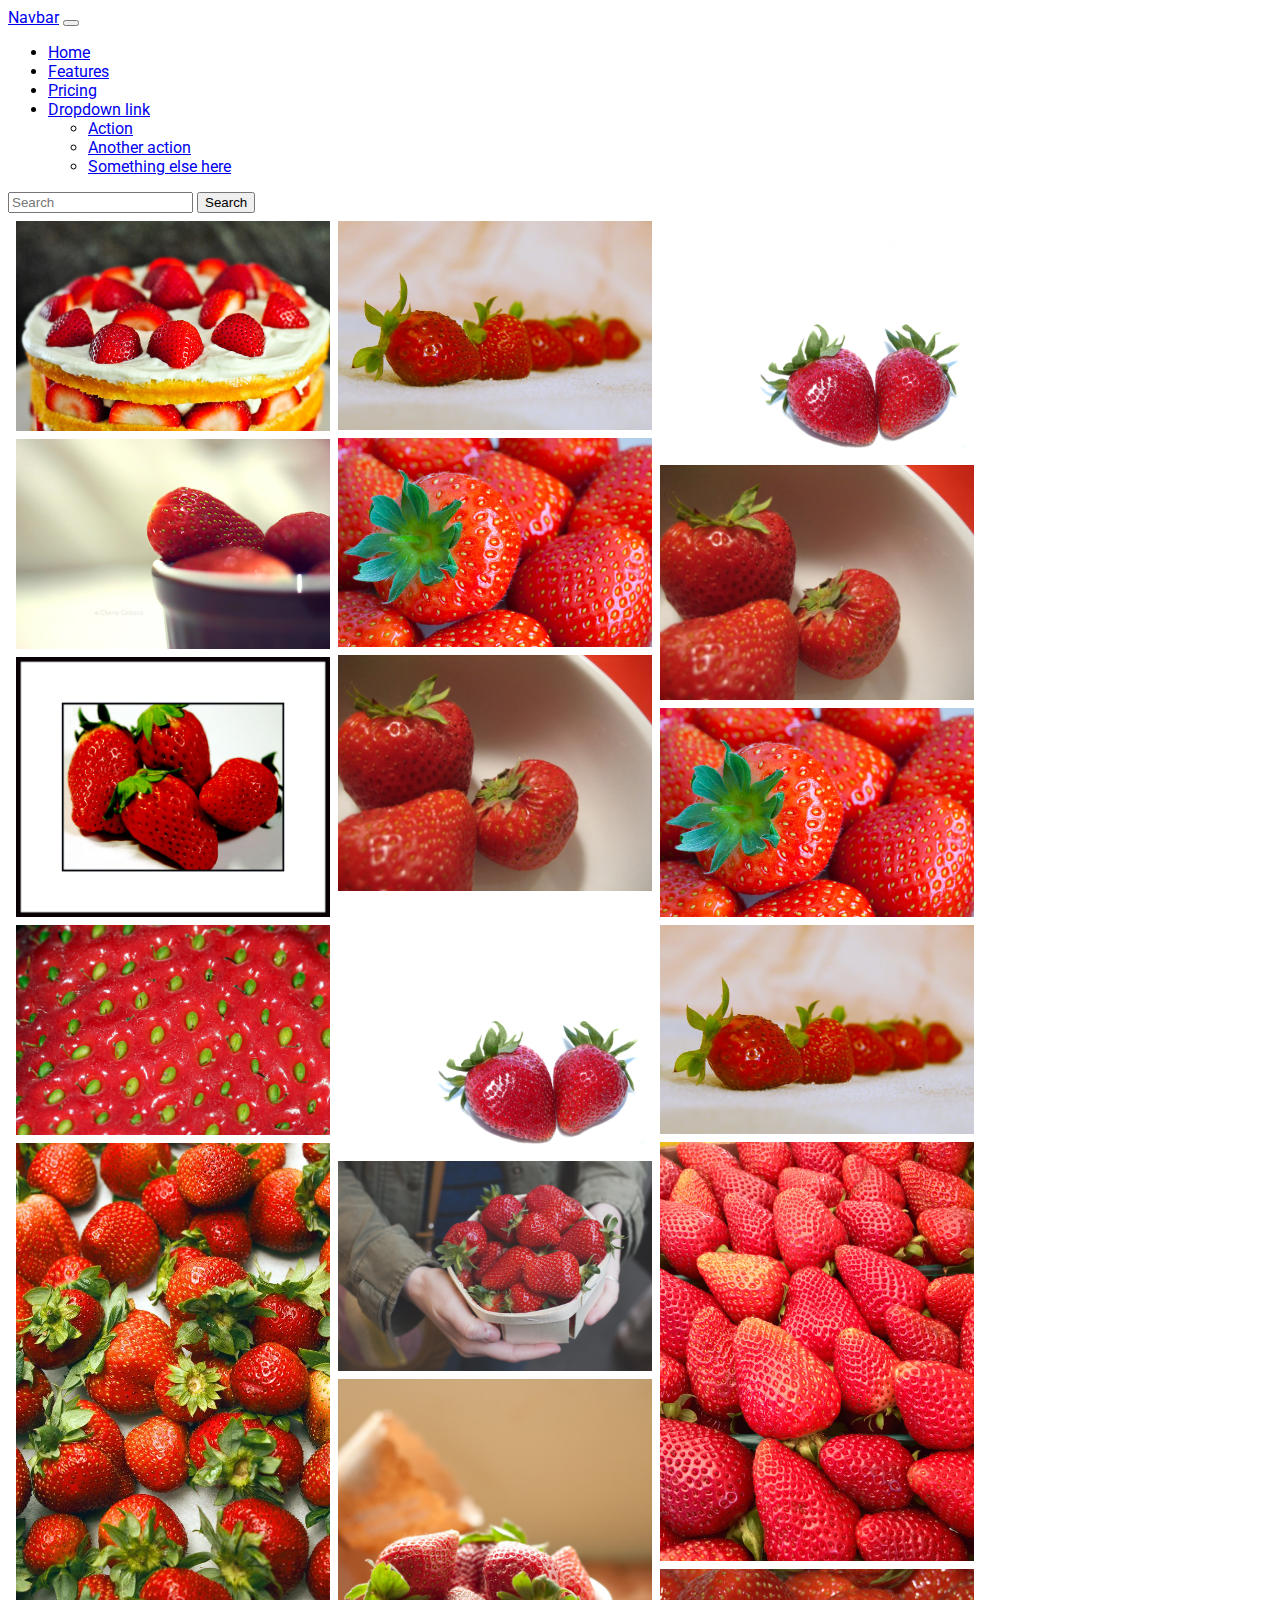
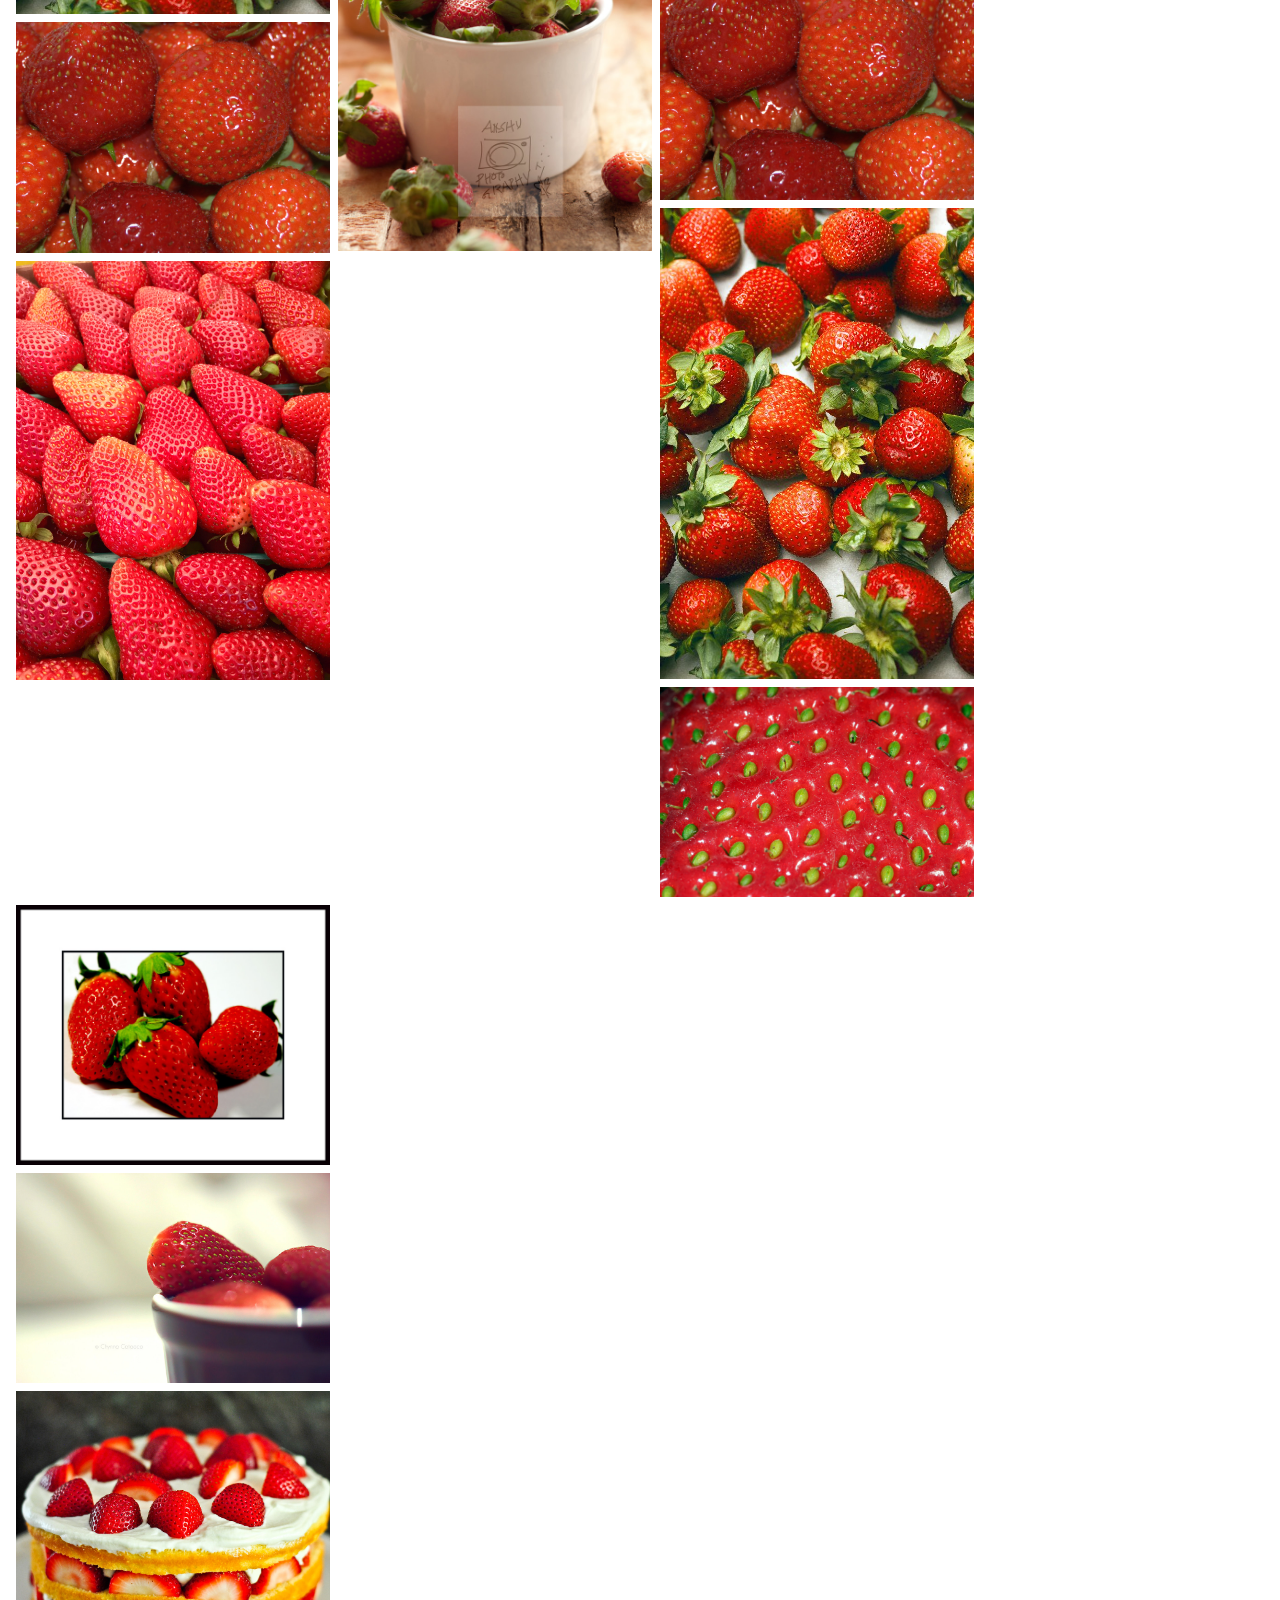
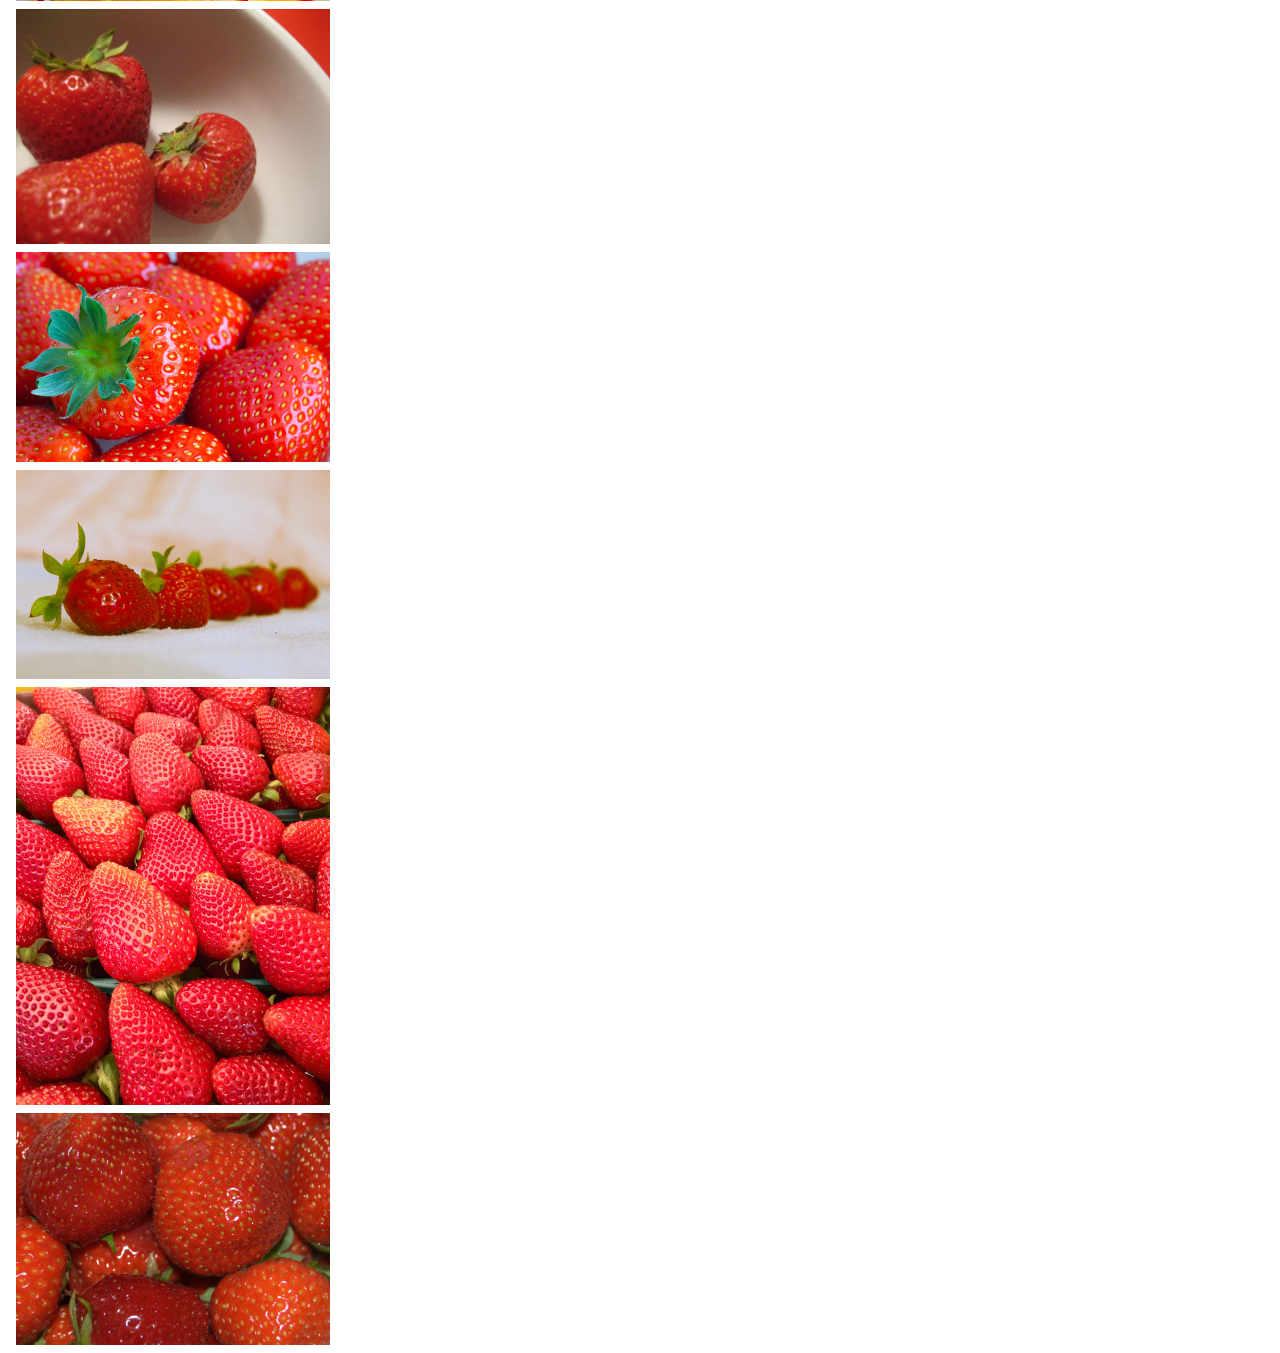
==== 1/index.html @ 41c5f453 "index" ====
<!DOCTYPE html>
<html lang="en">

<head>
    <meta charset="UTF-8">
    <meta http-equiv="X-UA-Compatible" content="IE=edge">
    <meta name="viewport" content="width=device-width, initial-scale=1.0">
    <link href="https://cdn.jsdelivr.net/npm/bootstrap@5.0.2/dist/css/bootstrap.min.css" rel="stylesheet"
        integrity="sha384-EVSTQN3/azprG1Anm3QDgpJLIm9Nao0Yz1ztcQTwFspd3yD65VohhpuuCOmLASjC" crossorigin="anonymous">
    <script src="https://cdn.jsdelivr.net/npm/bootstrap@5.0.2/dist/js/bootstrap.bundle.min.js"
        integrity="sha384-MrcW6ZMFYlzcLA8Nl+NtUVF0sA7MsXsP1UyJoMp4YLEuNSfAP+JcXn/tWtIaxVXM"
        crossorigin="anonymous"></script>
    <script src="https://cdn.jsdelivr.net/npm/@popperjs/core@2.9.2/dist/umd/popper.min.js"
        integrity="sha384-IQsoLXl5PILFhosVNubq5LC7Qb9DXgDA9i+tQ8Zj3iwWAwPtgFTxbJ8NT4GN1R8p"
        crossorigin="anonymous"></script>
    <script src="https://cdn.jsdelivr.net/npm/bootstrap@5.0.2/dist/js/bootstrap.min.js"
        integrity="sha384-cVKIPhGWiC2Al4u+LWgxfKTRIcfu0JTxR+EQDz/bgldoEyl4H0zUF0QKbrJ0EcQF"
        crossorigin="anonymous"></script>
    <link rel="stylesheet" href="./css/style.css" />
    <script src="./js/style.js" type="text/javascript"></script>
    <link href='https://fonts.googleapis.com/css?family=Roboto' rel='stylesheet'>

    <title>Home</title>
</head>

<body>
    <nav class="navbar navbar-expand-lg navbar-light bg-light">
        <div class="container-fluid">
            <a class="navbar-brand" href="#">Navbar</a>
            <button class="navbar-toggler" type="button" data-bs-toggle="collapse" data-bs-target="#navbarNavDropdown"
                aria-controls="navbarNavDropdown" aria-expanded="false" aria-label="Toggle navigation">
                <span class="navbar-toggler-icon"></span>
            </button>
            <div class="collapse navbar-collapse" id="navbarNavDropdown">
                <ul class="navbar-nav">
                    <li class="nav-item">
                        <a class="nav-link active" aria-current="page" href="#">Home</a>
                    </li>
                    <li class="nav-item">
                        <a class="nav-link active" href="#">Features</a>
                    </li>
                    <li class="nav-item">
                        <a class="nav-link active" href="#">Pricing</a>
                    </li>
                    <li class="nav-item dropdown">
                        <a class="nav-link active dropdown-toggle" href="#" id="navbarDropdownMenuLink" role="button"
                            data-bs-toggle="dropdown" aria-expanded="false">
                            Dropdown link
                        </a>
                        <ul class="dropdown-menu" aria-labelledby="navbarDropdownMenuLink">
                            <li><a class="dropdown-item" href="#">Action</a></li>
                            <li><a class="dropdown-item" href="#">Another action</a></li>
                            <li><a class="dropdown-item" href="#">Something else here</a></li>
                        </ul>
                    </li>
                </ul>
            </div>
        </div>
        <nav class="navbar navbar-light bg-light">
            <div class="container-fluid">
                <form class="d-flex">
                    <input class="form-control me-2" type="search" placeholder="Search" aria-label="Search">
                    <button class="btn btn-outline-success" type="submit">Search</button>
                </form>
            </div>
        </nav>
    </nav>
    <div class="row">
        <div class="column">
            <img class="" src="./images/1.jpg" alt="">
            <img class="" src="./images/2.jpg" alt="">
            <img class="" src="./images/3.jpg" alt="">
            <img class="" src="./images/4.jpg" alt="">
            <img class="" src="./images/5.jpg" alt="">
            <img class="" src="./images/6.jpg" alt="">
            <img class="" src="./images/7.jpg" alt="">
        </div>
        <div class="column">
            <img class="" src="./images/8.jpg" alt="">
            <img class="" src="./images/9.jpg" alt="">
            <img class="" src="./images/10.jpg" alt="">
            <img class="" src="./images/11.jpg" alt="">
            <img class="" src="./images/12.jpg" alt="">
            <img class="" src="./images/13.jpg" alt="">
            <img class="" src="./images/14.jpg" alt="">
        </div>
        <div class="column">
            <img class="" src="./images/12.jpg" alt="">
            <img class="" src="./images/10.jpg" alt="">
            <img class="" src="./images/9.jpg" alt="">
            <img class="" src="./images/8.jpg" alt="">
            <img class="" src="./images/7.jpg" alt="">
            <img class="" src="./images/6.jpg" alt="">
            <img class="" src="./images/5.jpg" alt="">
            <img class="" src="./images/4.jpg" alt="">
        </div>
        <div class="column">
            <img class="" src="./images/3.jpg" alt="">
            <img class="" src="./images/2.jpg" alt="">
            <img class="" src="./images/1.jpg" alt="">
            <img class="" src="./images/10.jpg" alt="">
            <img class="" src="./images/9.jpg" alt="">
            <img class="" src="./images/8.jpg" alt="">
            <img class="" src="./images/7.jpg" alt="">
            <img class="" src="./images/6.jpg" alt="">
        </div>
    </div>
</body>

</html>
---- 1/css/style.css ----
/* starting set font for all site */
body {
    font-family: 'Roboto' !important;
}

/* ending set font */

/* starting css for image - content of site */
.row {
    display: flex;
    flex-wrap: wrap;
    padding: 0 4px;
}

/* Create four equal columns that sits next to each other */
.column {
    flex: 25%;
    max-width: 25%;
    padding: 0 4px;
}

.column img {
    margin-top: 8px;
    vertical-align: middle;
    width: 100%;
}

/* Responsive layout - makes a two column-layout instead of four columns */
@media screen and (max-width: 800px) {
    .column {
        flex: 50%;
        max-width: 50%;
    }
}

/* Responsive layout - makes the two columns stack on top of each other instead of next to each other */
@media screen and (max-width: 600px) {
    .column {
        flex: 100%;
        max-width: 100%;
    }
}

/* ending css for image - content of site */
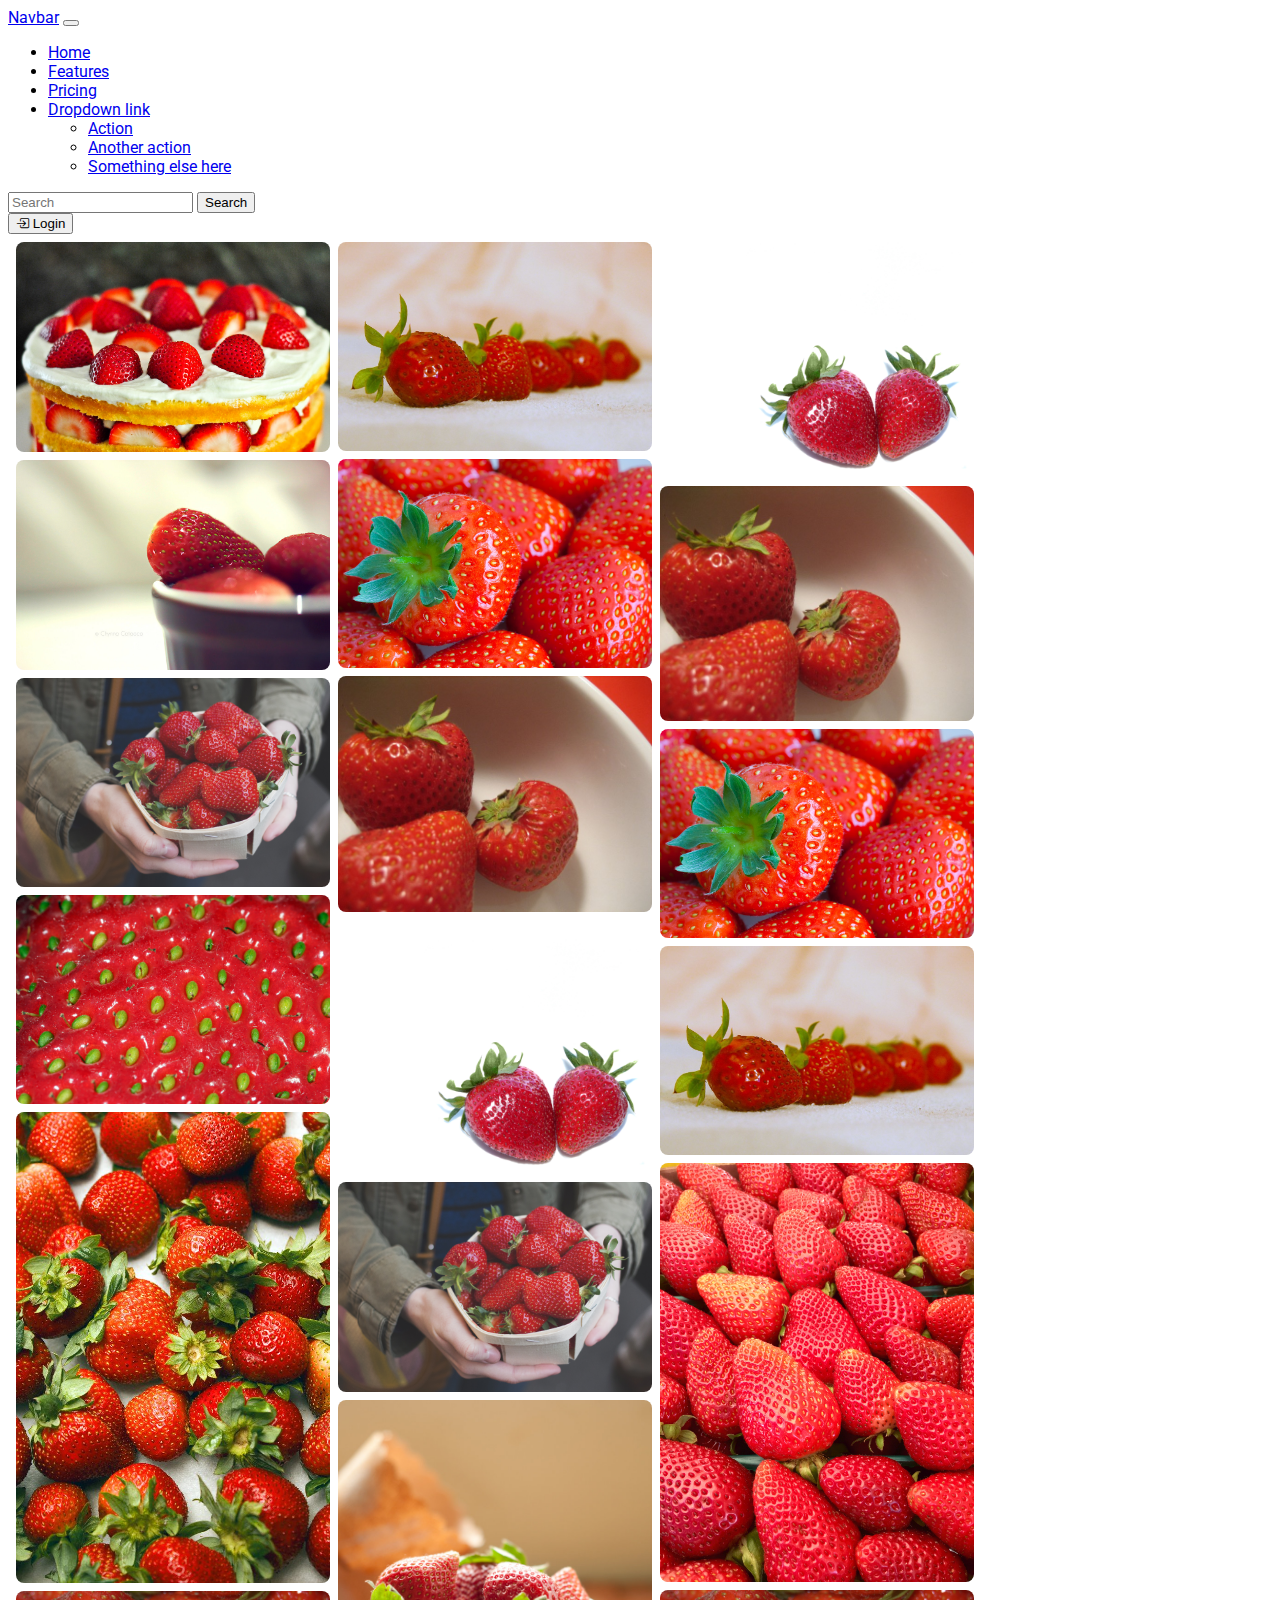
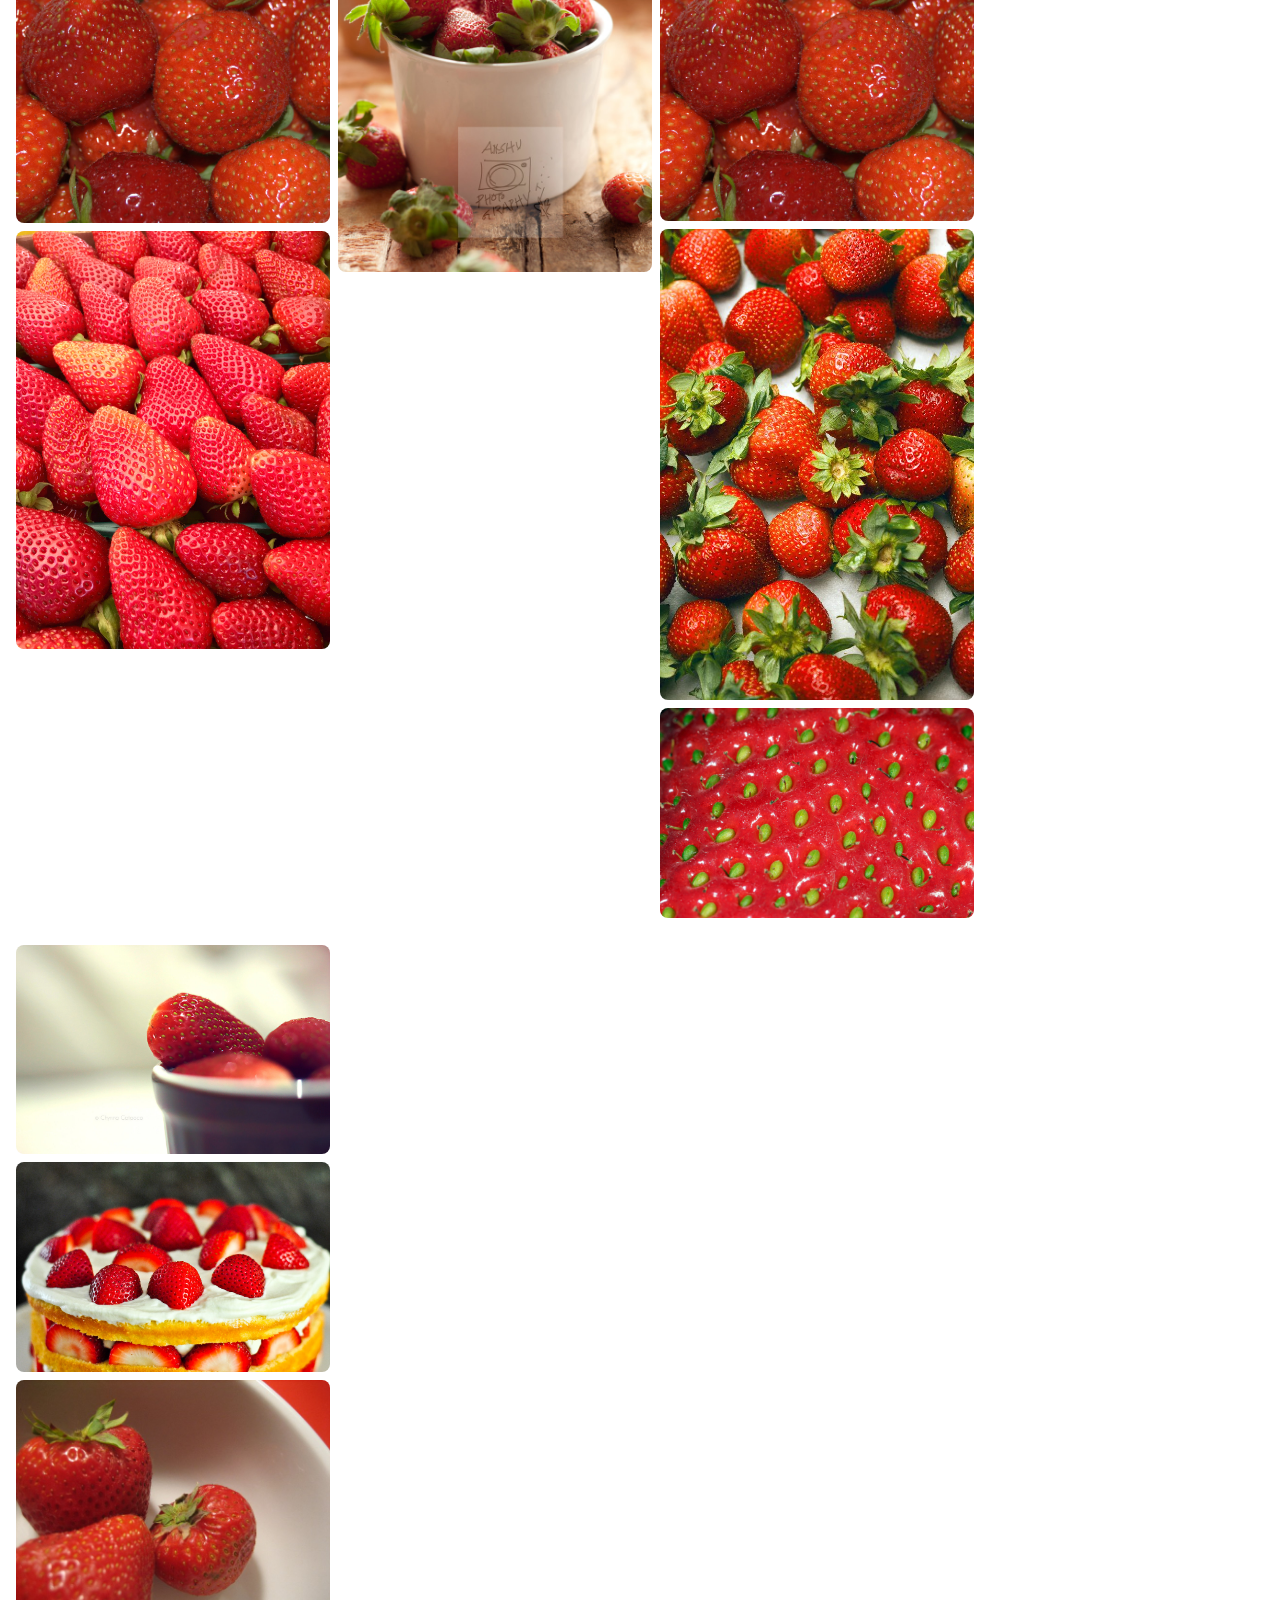
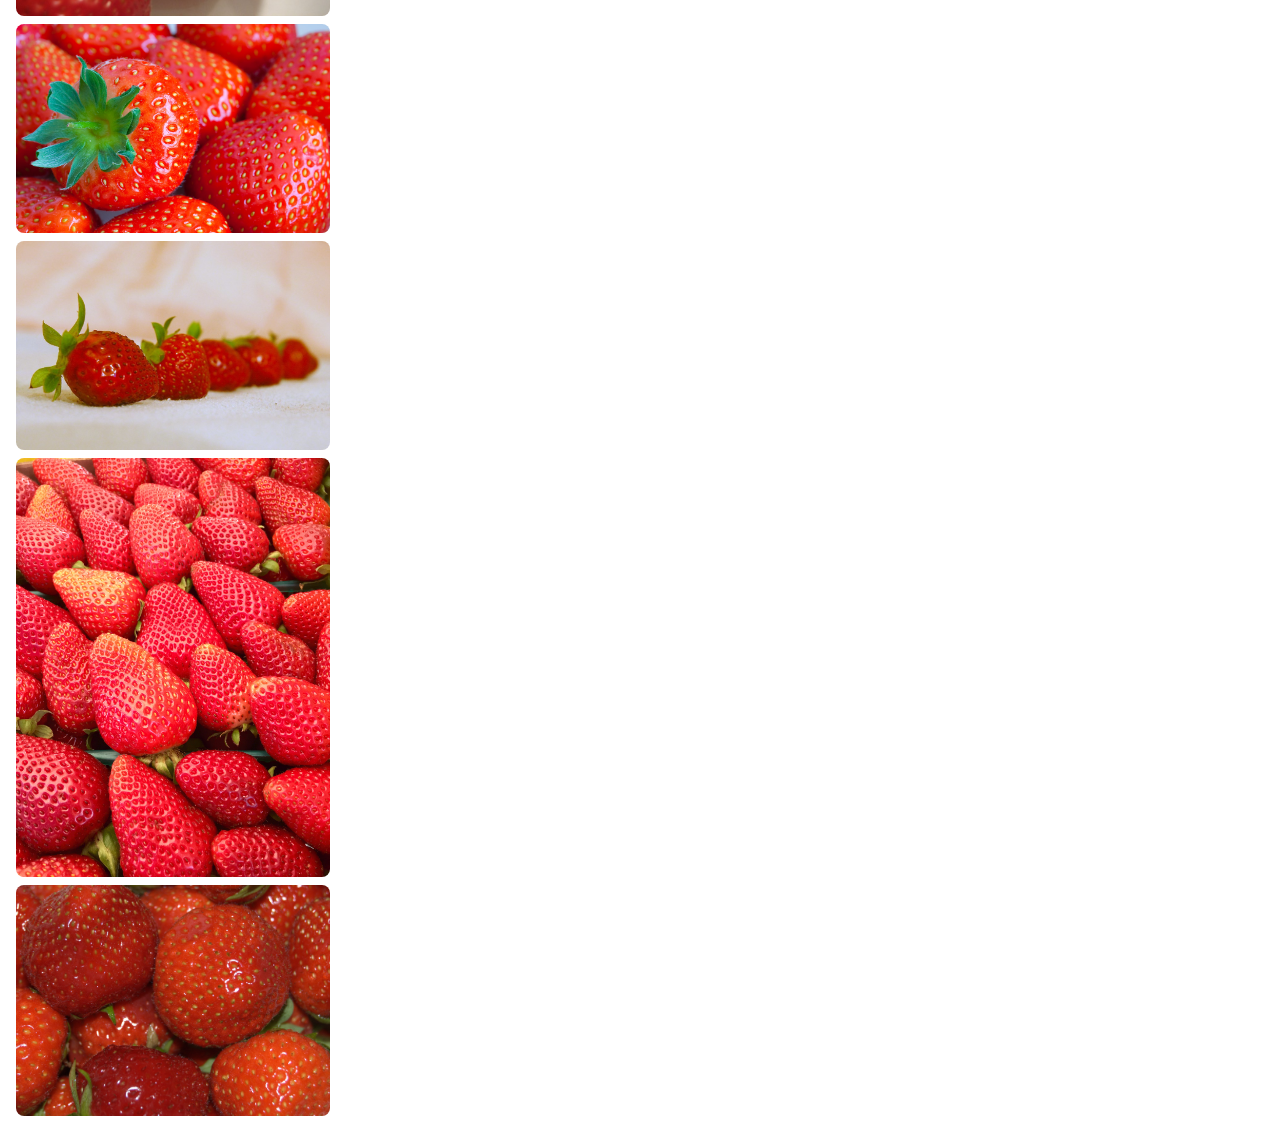
==== commit 7fc50975: "nav bar" ====
--- a/1/index.html
+++ b/1/index.html
@@ -7,24 +7,24 @@
     <meta name="viewport" content="width=device-width, initial-scale=1.0">
     <link href="https://cdn.jsdelivr.net/npm/bootstrap@5.0.2/dist/css/bootstrap.min.css" rel="stylesheet"
         integrity="sha384-EVSTQN3/azprG1Anm3QDgpJLIm9Nao0Yz1ztcQTwFspd3yD65VohhpuuCOmLASjC" crossorigin="anonymous">
-    <script src="https://cdn.jsdelivr.net/npm/bootstrap@5.0.2/dist/js/bootstrap.bundle.min.js"
-        integrity="sha384-MrcW6ZMFYlzcLA8Nl+NtUVF0sA7MsXsP1UyJoMp4YLEuNSfAP+JcXn/tWtIaxVXM"
-        crossorigin="anonymous"></script>
+
     <script src="https://cdn.jsdelivr.net/npm/@popperjs/core@2.9.2/dist/umd/popper.min.js"
         integrity="sha384-IQsoLXl5PILFhosVNubq5LC7Qb9DXgDA9i+tQ8Zj3iwWAwPtgFTxbJ8NT4GN1R8p"
         crossorigin="anonymous"></script>
     <script src="https://cdn.jsdelivr.net/npm/bootstrap@5.0.2/dist/js/bootstrap.min.js"
         integrity="sha384-cVKIPhGWiC2Al4u+LWgxfKTRIcfu0JTxR+EQDz/bgldoEyl4H0zUF0QKbrJ0EcQF"
         crossorigin="anonymous"></script>
+    <link rel="stylesheet" href="https://cdn.jsdelivr.net/npm/bootstrap-icons@1.8.3/font/bootstrap-icons.css">
     <link rel="stylesheet" href="./css/style.css" />
-    <script src="./js/style.js" type="text/javascript"></script>
+    <link rel="stylesheet"
+        href="https://fonts.googleapis.com/css2?family=Material+Symbols+Outlined:opsz,wght,FILL,GRAD@20..48,100..700,0..1,-50..200" />
     <link href='https://fonts.googleapis.com/css?family=Roboto' rel='stylesheet'>
 
     <title>Home</title>
 </head>
 
 <body>
-    <nav class="navbar navbar-expand-lg navbar-light bg-light">
+    <nav class="customnav navbar navbar-expand-lg navbar-light bg-light fixed-top">
         <div class="container-fluid">
             <a class="navbar-brand" href="#">Navbar</a>
             <button class="navbar-toggler" type="button" data-bs-toggle="collapse" data-bs-target="#navbarNavDropdown"
@@ -61,15 +61,21 @@
                 <form class="d-flex">
                     <input class="form-control me-2" type="search" placeholder="Search" aria-label="Search">
                     <button class="btn btn-outline-success" type="submit">Search</button>
+
                 </form>
             </div>
         </nav>
+
+        <button type="button" class="btn btn-outline-success">
+            <i class="bi bi-box-arrow-in-right"></i> Login
+        </button>
+
     </nav>
     <div class="row">
         <div class="column">
             <img class="" src="./images/1.jpg" alt="">
             <img class="" src="./images/2.jpg" alt="">
-            <img class="" src="./images/3.jpg" alt="">
+            <img class="" src="./images/13.jpg" alt="">
             <img class="" src="./images/4.jpg" alt="">
             <img class="" src="./images/5.jpg" alt="">
             <img class="" src="./images/6.jpg" alt="">
@@ -106,5 +112,12 @@
         </div>
     </div>
 </body>
+<script src="./js/style.js" type="text/javascript"></script>
+<script src="https://cdn.jsdelivr.net/npm/bootstrap@5.0.2/dist/js/bootstrap.bundle.min.js"
+    integrity="sha384-MrcW6ZMFYlzcLA8Nl+NtUVF0sA7MsXsP1UyJoMp4YLEuNSfAP+JcXn/tWtIaxVXM"
+    crossorigin="anonymous"></script>
+<script src="https://cdn.jsdelivr.net/npm/bootstrap@5.0.2/dist/js/bootstrap.bundle.min.js"
+    integrity="sha384-MrcW6ZMFYlzcLA8Nl+NtUVF0sA7MsXsP1UyJoMp4YLEuNSfAP+JcXn/tWtIaxVXM"
+    crossorigin="anonymous"></script>
 
 </html>--- a/1/css/style.css
+++ b/1/css/style.css
@@ -41,4 +41,11 @@
     }
 }
 
-/* ending css for image - content of site */+/* ending css for image - content of site */
+
+/* make nav fix */
+img{
+    border-radius: 0.5rem;
+}
+
+/* ending make nav fix */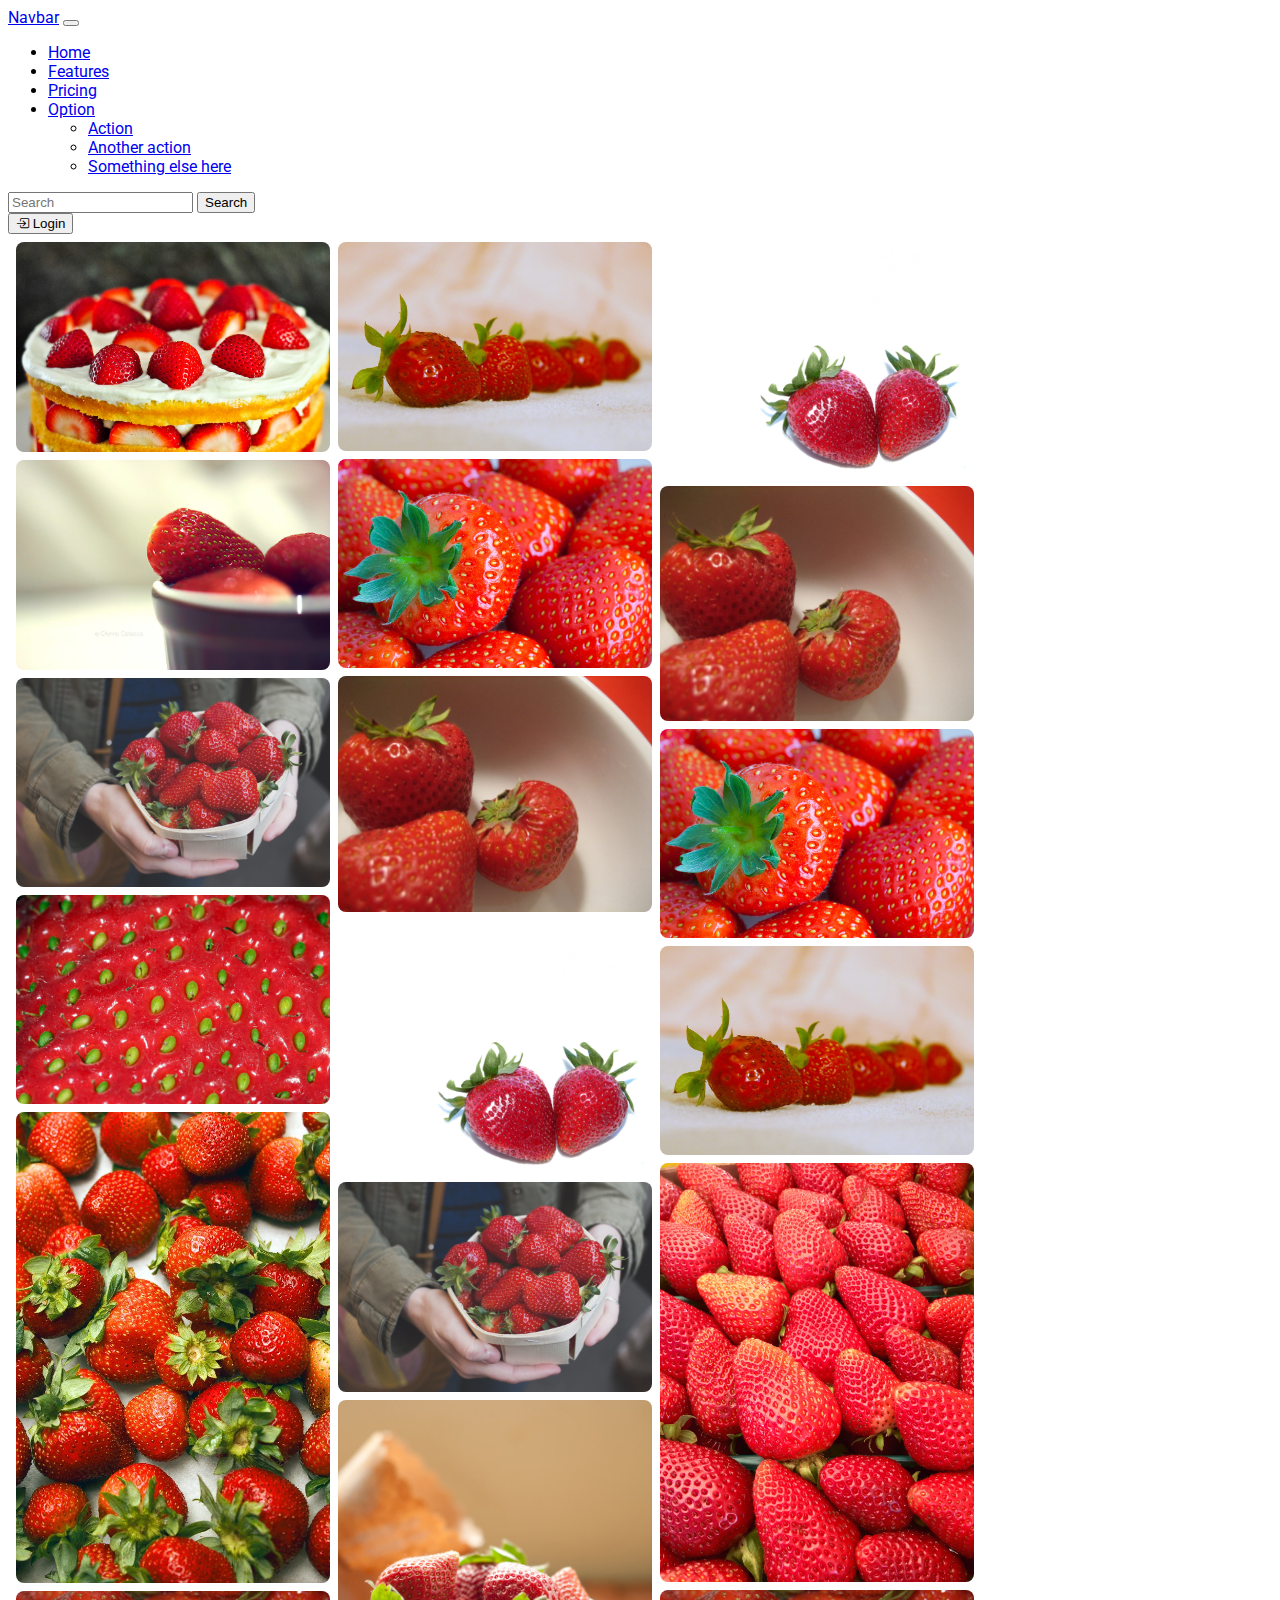
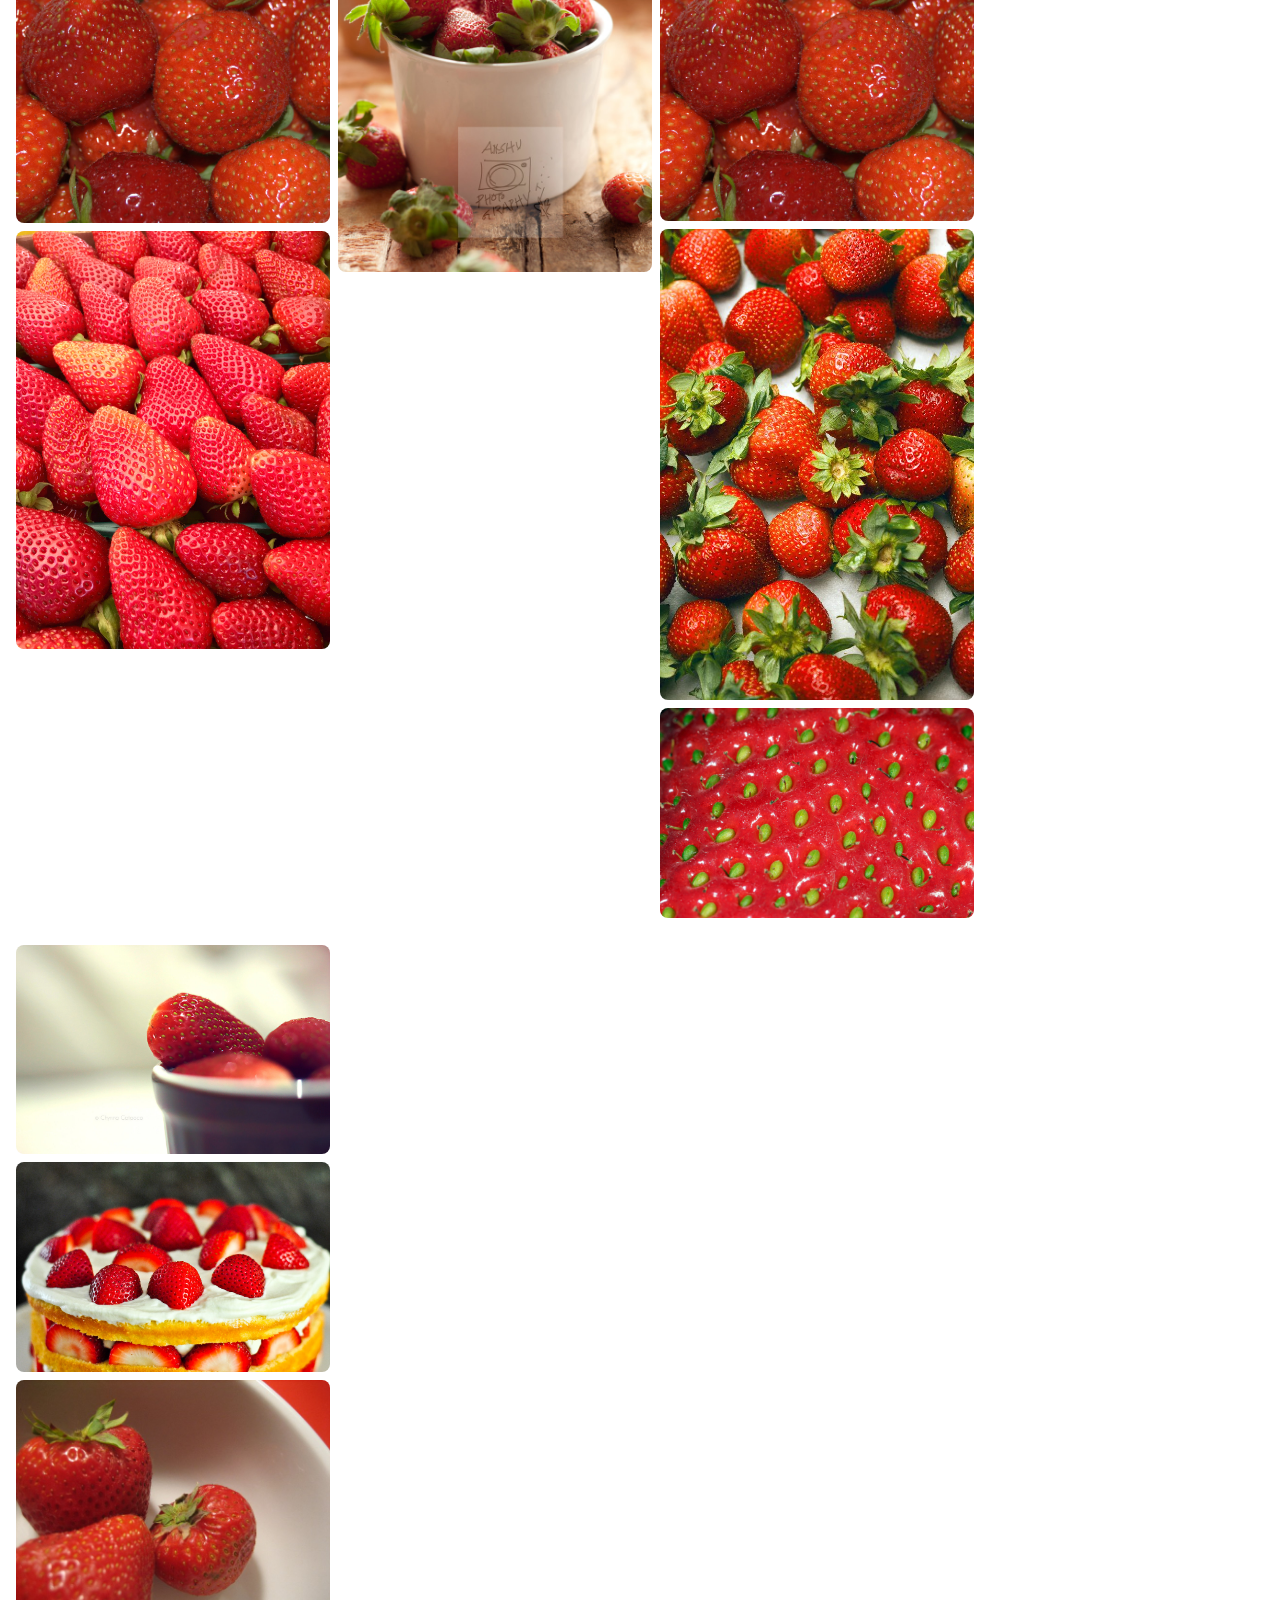
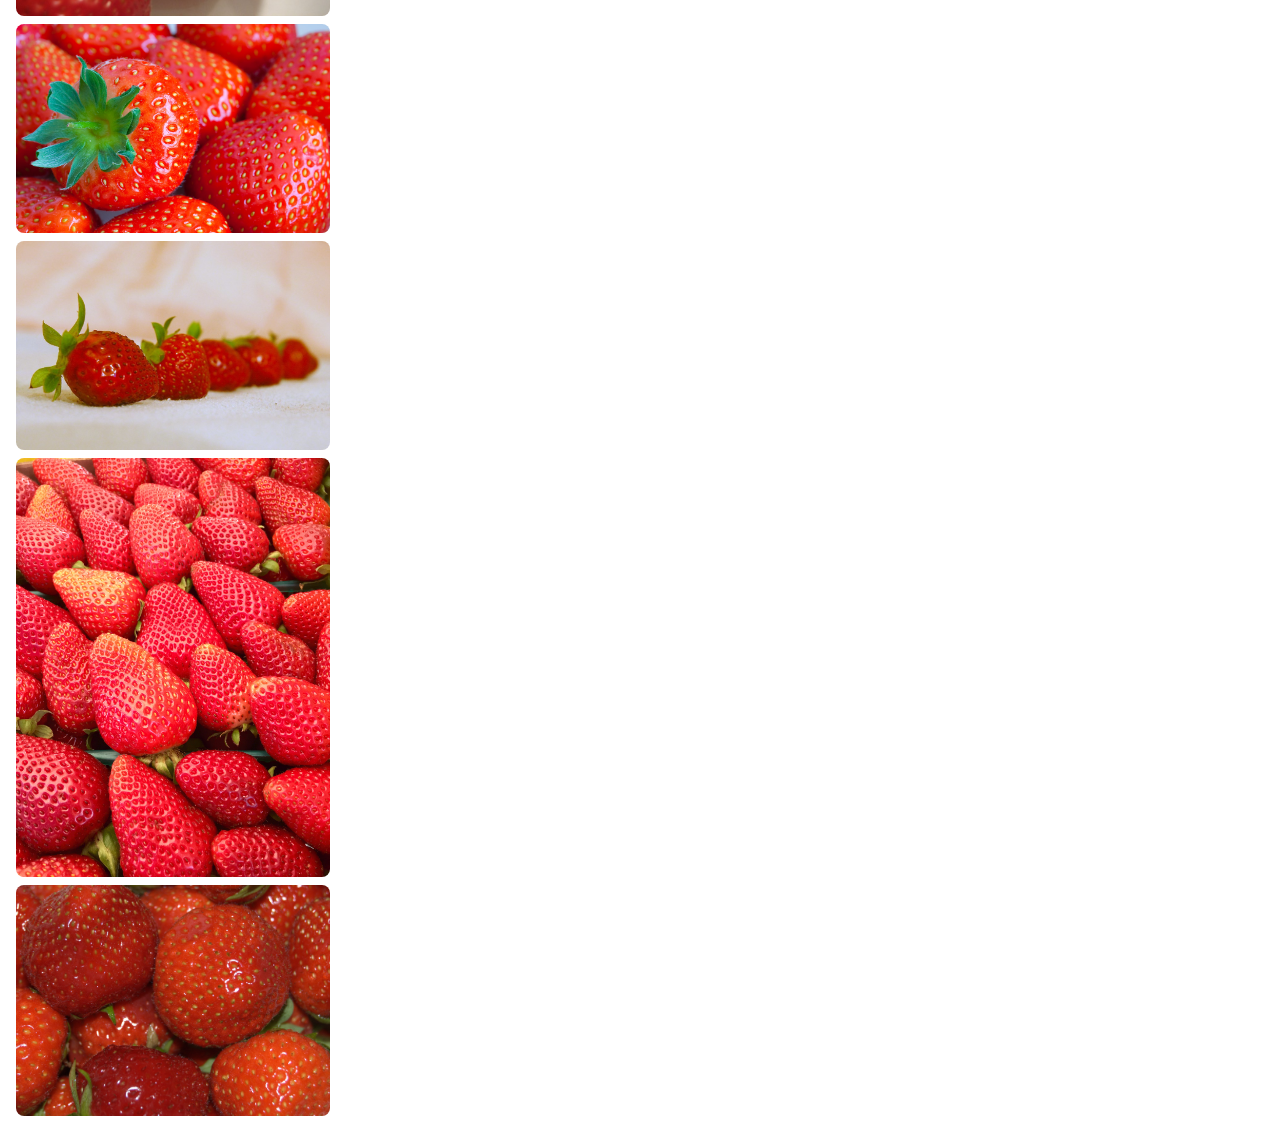
==== commit 5ba9c31b: "test" ====
--- a/1/index.html
+++ b/1/index.html
@@ -45,7 +45,7 @@
                     <li class="nav-item dropdown">
                         <a class="nav-link active dropdown-toggle" href="#" id="navbarDropdownMenuLink" role="button"
                             data-bs-toggle="dropdown" aria-expanded="false">
-                            Dropdown link
+                            Option
                         </a>
                         <ul class="dropdown-menu" aria-labelledby="navbarDropdownMenuLink">
                             <li><a class="dropdown-item" href="#">Action</a></li>
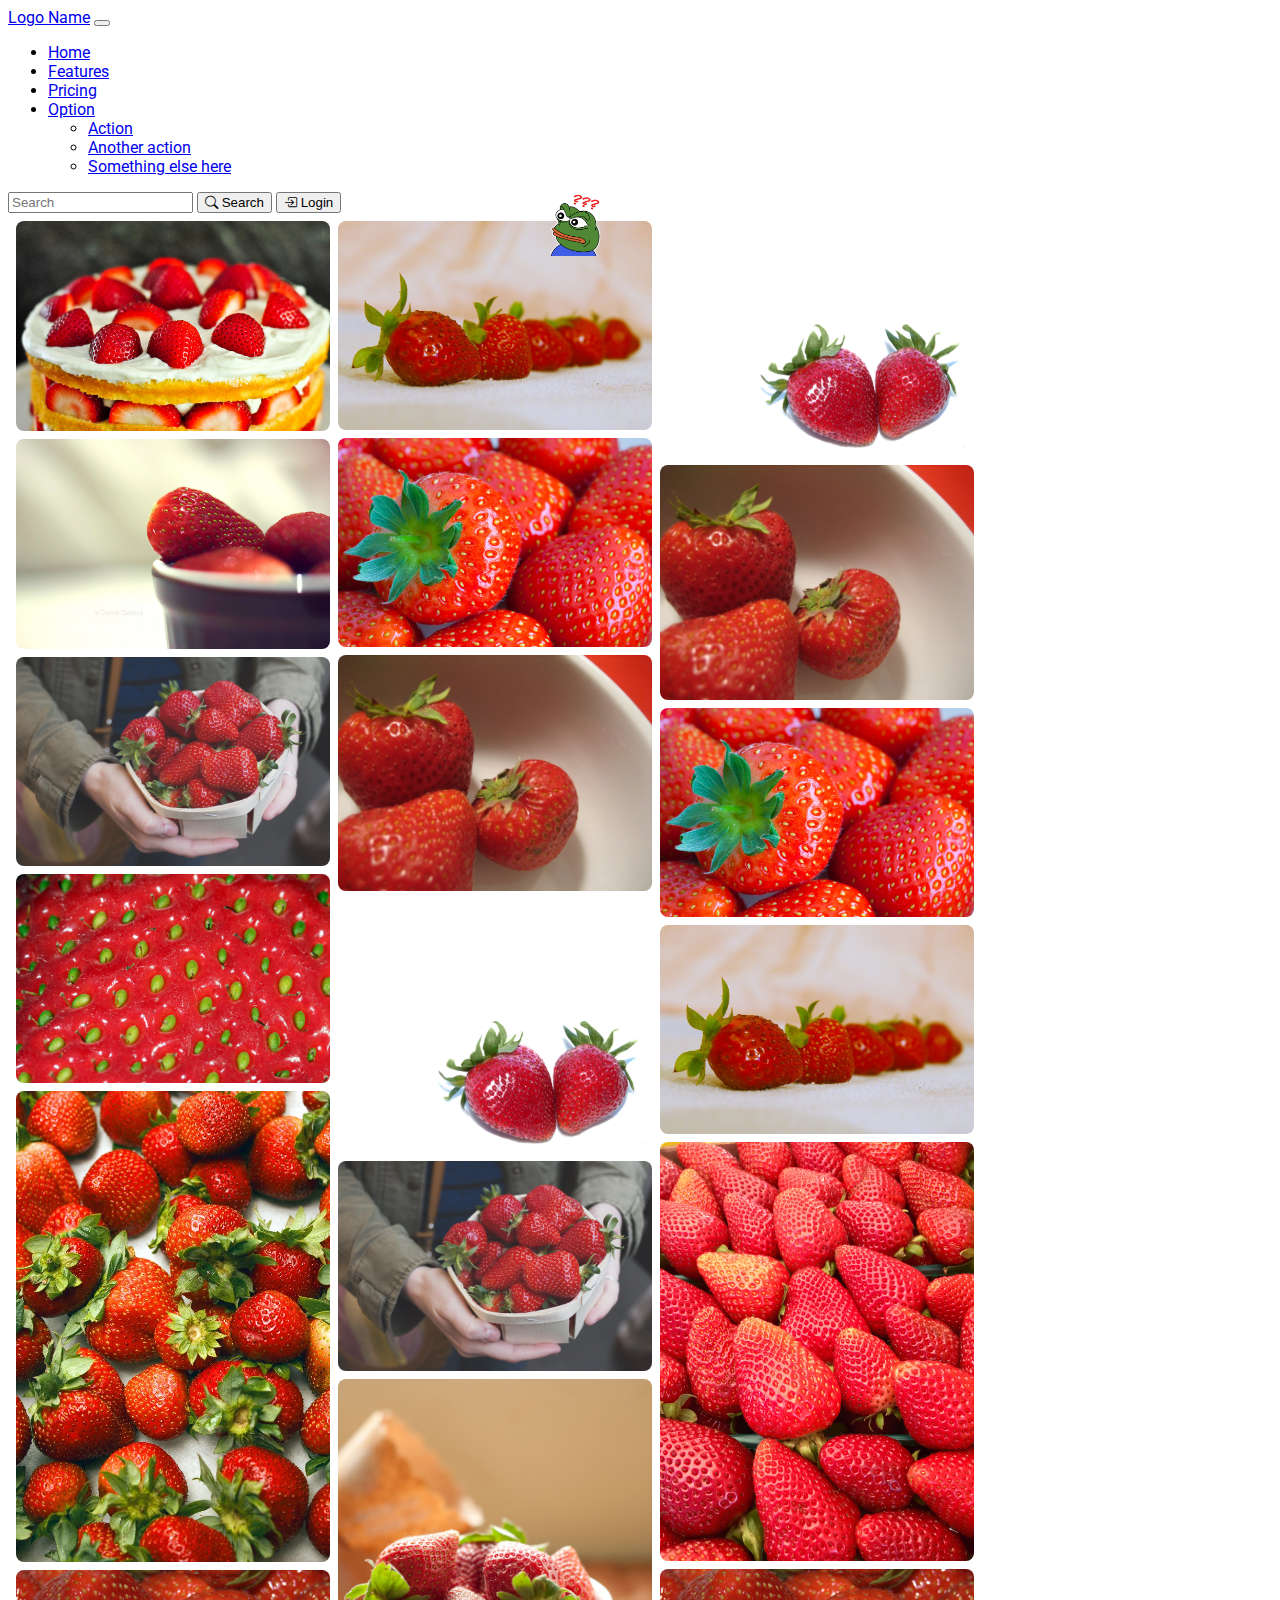
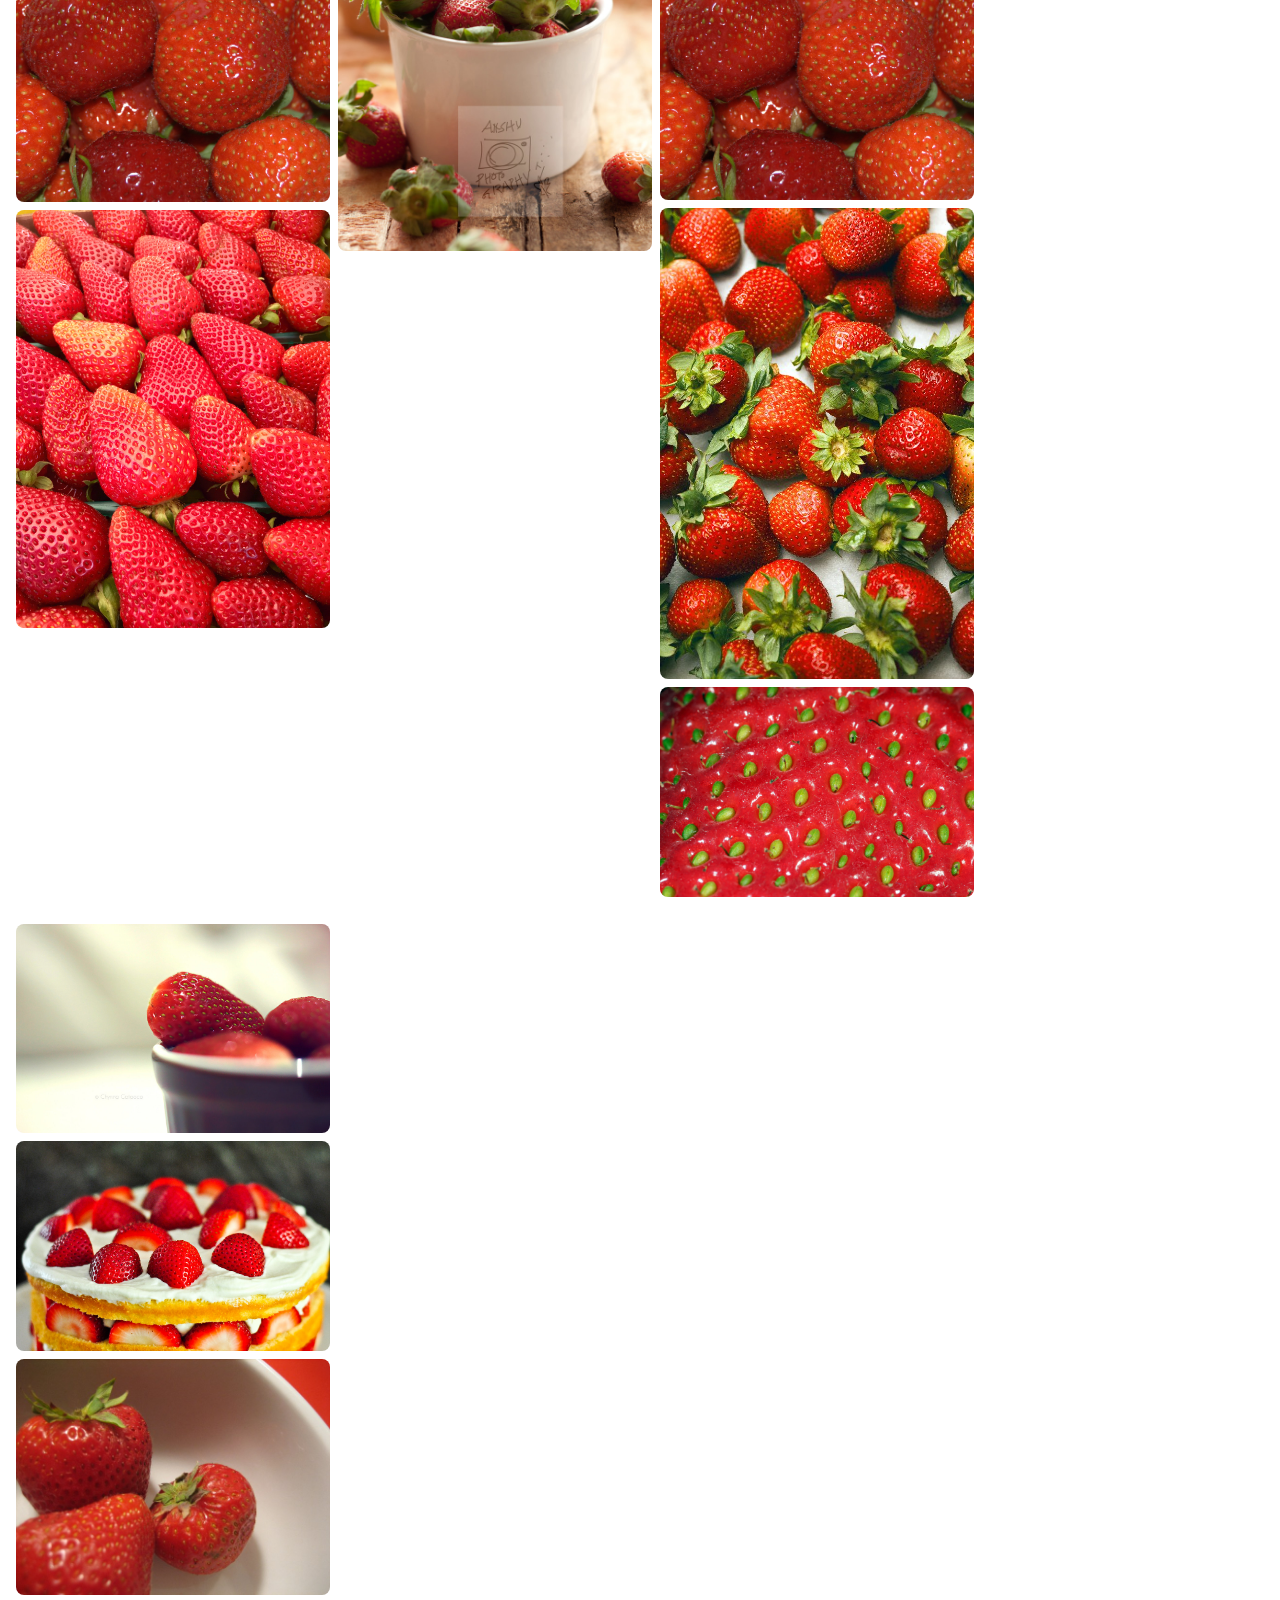
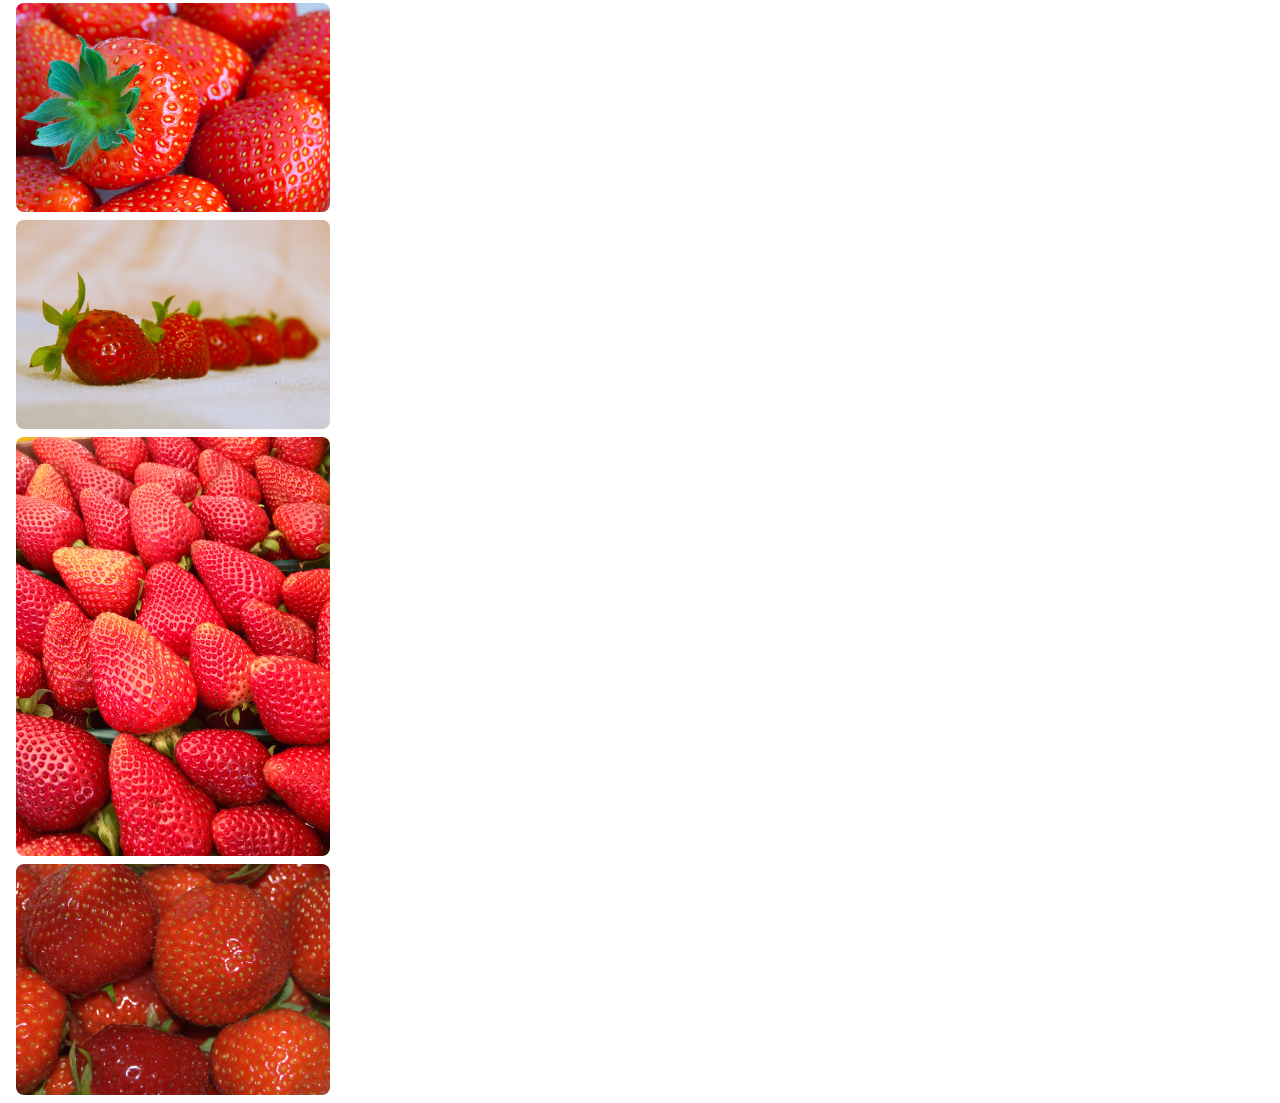
==== commit 725aa7ff: "huhu" ====
--- a/1/index.html
+++ b/1/index.html
@@ -19,14 +19,16 @@
     <link rel="stylesheet"
         href="https://fonts.googleapis.com/css2?family=Material+Symbols+Outlined:opsz,wght,FILL,GRAD@20..48,100..700,0..1,-50..200" />
     <link href='https://fonts.googleapis.com/css?family=Roboto' rel='stylesheet'>
-
+    <link rel="stylesheet" href="./sakura/sakura.css">
     <title>Home</title>
 </head>
 
 <body>
+
     <nav class="customnav navbar navbar-expand-lg navbar-light bg-light fixed-top">
+        <!-- <a class="navbar-brand d-lg-none" href="#"><img src="./images/logo.png"></a> -->
         <div class="container-fluid">
-            <a class="navbar-brand" href="#">Navbar</a>
+            <a class="navbar-brand" href="#">Logo Name</a>
             <button class="navbar-toggler" type="button" data-bs-toggle="collapse" data-bs-target="#navbarNavDropdown"
                 aria-controls="navbarNavDropdown" aria-expanded="false" aria-label="Toggle navigation">
                 <span class="navbar-toggler-icon"></span>
@@ -56,21 +58,26 @@
                 </ul>
             </div>
         </div>
+        <img class="" id="logo" src="./images/logo.png">
         <nav class="navbar navbar-light bg-light">
             <div class="container-fluid">
                 <form class="d-flex">
                     <input class="form-control me-2" type="search" placeholder="Search" aria-label="Search">
-                    <button class="btn btn-outline-success" type="submit">Search</button>
-
+                    <button class="btn d-flex btn-outline-success me-2" type="submit">
+                        <i class="bi bi-search pe-1"></i>
+                        Search
+                    </button>
+                    <button type="button" class="btn d-flex btn-outline-success ml-4">
+                        <i class="bi bi-box-arrow-in-right pe-1 "></i>
+                        Login
+                    </button>
                 </form>
             </div>
         </nav>
 
-        <button type="button" class="btn btn-outline-success">
-            <i class="bi bi-box-arrow-in-right"></i> Login
-        </button>
+    </nav>
 
-    </nav>
+
     <div class="row">
         <div class="column">
             <img class="" src="./images/1.jpg" alt="">
@@ -119,5 +126,14 @@
 <script src="https://cdn.jsdelivr.net/npm/bootstrap@5.0.2/dist/js/bootstrap.bundle.min.js"
     integrity="sha384-MrcW6ZMFYlzcLA8Nl+NtUVF0sA7MsXsP1UyJoMp4YLEuNSfAP+JcXn/tWtIaxVXM"
     crossorigin="anonymous"></script>
+<!-- <script src="https://ajax.googleapis.com/ajax/libs/jquery/3.6.0/jquery.min.js"></script> -->
+
+<script src="./sakura/sakura.js"></script>
+<script src="js/jquery-sakura.min.js"></script>
+<script>
+    $(window).load(function () {
+        $('body').sakura();
+    });
+</script>
 
 </html>--- a/1/css/style.css
+++ b/1/css/style.css
@@ -1,6 +1,7 @@
 /* starting set font for all site */
 body {
     font-family: 'Roboto' !important;
+    overflow-x: hidden;
 }
 
 /* ending set font */
@@ -44,8 +45,31 @@
 /* ending css for image - content of site */
 
 /* make nav fix */
-img{
+img {
     border-radius: 0.5rem;
 }
 
-/* ending make nav fix */+/* ending make nav fix */
+
+
+/* set width serch bar */
+.form-control {
+    width: max-content;
+}
+
+/* set logo center */
+
+#logo {
+    margin: 0 auto;
+    display: block;
+    position: absolute;
+    left: calc((100% - 195px) / 2);
+    z-index: 100000;
+    width: 4rem;
+}
+
+@media screen and (max-width:992px) {
+    #logo {
+        display: none;
+    }
+}--- a/1/sakura/sakura.css
+++ b/1/sakura/sakura.css
@@ -0,0 +1,908 @@
+@-webkit-keyframes fall {
+  0% {
+    opacity: .9;
+    top: 0
+  }
+
+  100% {
+    opacity: .2;
+    top: 100%
+  }
+}
+
+@-o-keyframes fall {
+  0% {
+    opacity: .9;
+    top: 0
+  }
+
+  100% {
+    opacity: .2;
+    top: 100%
+  }
+}
+
+@-ms-keyframes fall {
+  0% {
+    opacity: .9;
+    top: 0
+  }
+
+  100% {
+    opacity: .2;
+    top: 100%
+  }
+}
+
+@-moz-keyframes fall {
+  0% {
+    opacity: .9;
+    top: 0
+  }
+
+  100% {
+    opacity: .2;
+    top: 100%
+  }
+}
+
+@keyframes fall {
+  0% {
+    opacity: .9;
+    top: 0
+  }
+
+  100% {
+    opacity: .2;
+    top: 100%
+  }
+}
+
+@-webkit-keyframes blow-soft-left {
+  0% {
+    margin-left: 0
+  }
+
+  100% {
+    margin-left: -50%
+  }
+}
+
+@-o-keyframes blow-soft-left {
+  0% {
+    margin-left: 0
+  }
+
+  100% {
+    margin-left: -50%
+  }
+}
+
+@-ms-keyframes blow-soft-left {
+  0% {
+    margin-left: 0
+  }
+
+  100% {
+    margin-left: -50%
+  }
+}
+
+@-moz-keyframes blow-soft-left {
+  0% {
+    margin-left: 0
+  }
+
+  100% {
+    margin-left: -50%
+  }
+}
+
+@keyframes blow-soft-left {
+  0% {
+    margin-left: 0
+  }
+
+  100% {
+    margin-left: -50%
+  }
+}
+
+@-webkit-keyframes blow-medium-left {
+  0% {
+    margin-left: 0
+  }
+
+  100% {
+    margin-left: -100%
+  }
+}
+
+@-o-keyframes blow-medium-left {
+  0% {
+    margin-left: 0
+  }
+
+  100% {
+    margin-left: -100%
+  }
+}
+
+@-ms-keyframes blow-medium-left {
+  0% {
+    margin-left: 0
+  }
+
+  100% {
+    margin-left: -100%
+  }
+}
+
+@-moz-keyframes blow-medium-left {
+  0% {
+    margin-left: 0
+  }
+
+  100% {
+    margin-left: -100%
+  }
+}
+
+@keyframes blow-medium-left {
+  0% {
+    margin-left: 0
+  }
+
+  100% {
+    margin-left: -100%
+  }
+}
+
+@-webkit-keyframes blow-soft-right {
+  0% {
+    margin-left: 0
+  }
+
+  100% {
+    margin-left: 50%
+  }
+}
+
+@-o-keyframes blow-soft-right {
+  0% {
+    margin-left: 0
+  }
+
+  100% {
+    margin-left: 50%
+  }
+}
+
+@-ms-keyframes blow-soft-right {
+  0% {
+    margin-left: 0
+  }
+
+  100% {
+    margin-left: 50%
+  }
+}
+
+@-moz-keyframes blow-soft-right {
+  0% {
+    margin-left: 0
+  }
+
+  100% {
+    margin-left: 50%
+  }
+}
+
+@keyframes blow-soft-right {
+  0% {
+    margin-left: 0
+  }
+
+  100% {
+    margin-left: 50%
+  }
+}
+
+@-webkit-keyframes blow-medium-right {
+  0% {
+    margin-left: 0
+  }
+
+  100% {
+    margin-left: 100%
+  }
+}
+
+@-o-keyframes blow-medium-right {
+  0% {
+    margin-left: 0
+  }
+
+  100% {
+    margin-left: 100%
+  }
+}
+
+@-ms-keyframes blow-medium-right {
+  0% {
+    margin-left: 0
+  }
+
+  100% {
+    margin-left: 100%
+  }
+}
+
+@-moz-keyframes blow-medium-lerightft {
+  0% {
+    margin-left: 0
+  }
+
+  100% {
+    margin-left: 100%
+  }
+}
+
+@keyframes blow-medium-right {
+  0% {
+    margin-left: 0
+  }
+
+  100% {
+    margin-left: 100%
+  }
+}
+
+@-webkit-keyframes sway-0 {
+  0% {
+    -webkit-transform: rotate(-5deg)
+  }
+
+  40% {
+    -webkit-transform: rotate(28deg)
+  }
+
+  100% {
+    -webkit-transform: rotate(3deg)
+  }
+}
+
+@-o-keyframes sway-0 {
+  0% {
+    -o-transform: rotate(-5deg)
+  }
+
+  40% {
+    -o-transform: rotate(28deg)
+  }
+
+  100% {
+    -o-transform: rotate(3deg)
+  }
+}
+
+@-ms-keyframes sway-0 {
+  0% {
+    -ms-transform: rotate(-5deg)
+  }
+
+  40% {
+    -ms-transform: rotate(28deg)
+  }
+
+  100% {
+    -ms-transform: rotate(3deg)
+  }
+}
+
+@-moz-keyframes sway-0 {
+  0% {
+    -moz-transform: rotate(-5deg)
+  }
+
+  40% {
+    -moz-transform: rotate(28deg)
+  }
+
+  100% {
+    -moz-transform: rotate(3deg)
+  }
+}
+
+@keyframes sway-0 {
+  0% {
+    transform: rotate(-5deg)
+  }
+
+  40% {
+    transform: rotate(28deg)
+  }
+
+  100% {
+    transform: rotate(3deg)
+  }
+}
+
+@-webkit-keyframes sway-1 {
+  0% {
+    -webkit-transform: rotate(10deg)
+  }
+
+  40% {
+    -webkit-transform: rotate(43deg)
+  }
+
+  100% {
+    -webkit-transform: rotate(15deg)
+  }
+}
+
+@-o-keyframes sway-1 {
+  0% {
+    -o-transform: rotate(10deg)
+  }
+
+  40% {
+    -o-transform: rotate(43deg)
+  }
+
+  100% {
+    -o-transform: rotate(15deg)
+  }
+}
+
+@-ms-keyframes sway-1 {
+  0% {
+    -ms-transform: rotate(10deg)
+  }
+
+  40% {
+    -ms-transform: rotate(43deg)
+  }
+
+  100% {
+    -ms-transform: rotate(15deg)
+  }
+}
+
+@-moz-keyframes sway-1 {
+  0% {
+    -moz-transform: rotate(10deg)
+  }
+
+  40% {
+    -moz-transform: rotate(43deg)
+  }
+
+  100% {
+    -moz-transform: rotate(15deg)
+  }
+}
+
+@keyframes sway-1 {
+  0% {
+    transform: rotate(10deg)
+  }
+
+  40% {
+    transform: rotate(43deg)
+  }
+
+  100% {
+    transform: rotate(15deg)
+  }
+}
+
+@-webkit-keyframes sway-2 {
+  0% {
+    -webkit-transform: rotate(15deg)
+  }
+
+  40% {
+    -webkit-transform: rotate(56deg)
+  }
+
+  100% {
+    -webkit-transform: rotate(22deg)
+  }
+}
+
+@-o-keyframes sway-2 {
+  0% {
+    -o-transform: rotate(15deg)
+  }
+
+  40% {
+    -o-transform: rotate(56deg)
+  }
+
+  100% {
+    -o-transform: rotate(22deg)
+  }
+}
+
+@-ms-keyframes sway-2 {
+  0% {
+    -ms-transform: rotate(15deg)
+  }
+
+  40% {
+    -ms-transform: rotate(56deg)
+  }
+
+  100% {
+    -ms-transform: rotate(22deg)
+  }
+}
+
+@-moz-keyframes sway-2 {
+  0% {
+    -moz-transform: rotate(15deg)
+  }
+
+  40% {
+    -moz-transform: rotate(56deg)
+  }
+
+  100% {
+    -moz-transform: rotate(22deg)
+  }
+}
+
+@keyframes sway-2 {
+  0% {
+    transform: rotate(15deg)
+  }
+
+  40% {
+    transform: rotate(56deg)
+  }
+
+  100% {
+    transform: rotate(22deg)
+  }
+}
+
+@-webkit-keyframes sway-3 {
+  0% {
+    -webkit-transform: rotate(25deg)
+  }
+
+  40% {
+    -webkit-transform: rotate(74deg)
+  }
+
+  100% {
+    -webkit-transform: rotate(37deg)
+  }
+}
+
+@-o-keyframes sway-3 {
+  0% {
+    -o-transform: rotate(25deg)
+  }
+
+  40% {
+    -o-transform: rotate(74deg)
+  }
+
+  100% {
+    -o-transform: rotate(37deg)
+  }
+}
+
+@-ms-keyframes sway-3 {
+  0% {
+    -ms-transform: rotate(25deg)
+  }
+
+  40% {
+    -ms-transform: rotate(74deg)
+  }
+
+  100% {
+    -ms-transform: rotate(37deg)
+  }
+}
+
+@-moz-keyframes sway-3 {
+  0% {
+    -moz-transform: rotate(25deg)
+  }
+
+  40% {
+    -moz-transform: rotate(74deg)
+  }
+
+  100% {
+    -moz-transform: rotate(37deg)
+  }
+}
+
+@keyframes sway-3 {
+  0% {
+    transform: rotate(25deg)
+  }
+
+  40% {
+    transform: rotate(74deg)
+  }
+
+  100% {
+    transform: rotate(37deg)
+  }
+}
+
+@-webkit-keyframes sway-4 {
+  0% {
+    -webkit-transform: rotate(40deg)
+  }
+
+  40% {
+    -webkit-transform: rotate(68deg)
+  }
+
+  100% {
+    -webkit-transform: rotate(25deg)
+  }
+}
+
+@-o-keyframes sway-4 {
+  0% {
+    -o-transform: rotate(40deg)
+  }
+
+  40% {
+    -o-transform: rotate(68deg)
+  }
+
+  100% {
+    -o-transform: rotate(25deg)
+  }
+}
+
+@-ms-keyframes sway-4 {
+  0% {
+    -ms-transform: rotate(40deg)
+  }
+
+  40% {
+    -ms-transform: rotate(68deg)
+  }
+
+  100% {
+    -ms-transform: rotate(25deg)
+  }
+}
+
+@-moz-keyframes sway-4 {
+  0% {
+    -moz-transform: rotate(40deg)
+  }
+
+  40% {
+    -moz-transform: rotate(68deg)
+  }
+
+  100% {
+    -moz-transform: rotate(25deg)
+  }
+}
+
+@keyframes sway-4 {
+  0% {
+    transform: rotate(40deg)
+  }
+
+  40% {
+    transform: rotate(68deg)
+  }
+
+  100% {
+    transform: rotate(25deg)
+  }
+}
+
+@-webkit-keyframes sway-5 {
+  0% {
+    -webkit-transform: rotate(50deg)
+  }
+
+  40% {
+    -webkit-transform: rotate(78deg)
+  }
+
+  100% {
+    -webkit-transform: rotate(40deg)
+  }
+}
+
+@-o-keyframes sway-5 {
+  0% {
+    -o-transform: rotate(50deg)
+  }
+
+  40% {
+    -o-transform: rotate(78deg)
+  }
+
+  100% {
+    -o-transform: rotate(40deg)
+  }
+}
+
+@-ms-keyframes sway-5 {
+  0% {
+    -ms-transform: rotate(50deg)
+  }
+
+  40% {
+    -ms-transform: rotate(78deg)
+  }
+
+  100% {
+    -ms-transform: rotate(40deg)
+  }
+}
+
+@-moz-keyframes sway-5 {
+  0% {
+    -moz-transform: rotate(50deg)
+  }
+
+  40% {
+    -moz-transform: rotate(78deg)
+  }
+
+  100% {
+    -moz-transform: rotate(40deg)
+  }
+}
+
+@keyframes sway-5 {
+  0% {
+    transform: rotate(50deg)
+  }
+
+  40% {
+    transform: rotate(78deg)
+  }
+
+  100% {
+    transform: rotate(40deg)
+  }
+}
+
+@-webkit-keyframes sway-6 {
+  0% {
+    -webkit-transform: rotate(65deg)
+  }
+
+  40% {
+    -webkit-transform: rotate(92deg)
+  }
+
+  100% {
+    -webkit-transform: rotate(58deg)
+  }
+}
+
+@-o-keyframes sway-6 {
+  0% {
+    -o-transform: rotate(65deg)
+  }
+
+  40% {
+    -o-transform: rotate(92deg)
+  }
+
+  100% {
+    -o-transform: rotate(58deg)
+  }
+}
+
+@-ms-keyframes sway-6 {
+  0% {
+    -ms-transform: rotate(65deg)
+  }
+
+  40% {
+    -ms-transform: rotate(92deg)
+  }
+
+  100% {
+    -ms-transform: rotate(58deg)
+  }
+}
+
+@-moz-keyframes sway-6 {
+  0% {
+    -moz-transform: rotate(65deg)
+  }
+
+  40% {
+    -moz-transform: rotate(92deg)
+  }
+
+  100% {
+    -moz-transform: rotate(58deg)
+  }
+}
+
+@keyframes sway-6 {
+  0% {
+    transform: rotate(65deg)
+  }
+
+  40% {
+    transform: rotate(92deg)
+  }
+
+  100% {
+    transform: rotate(58deg)
+  }
+}
+
+@-webkit-keyframes sway-7 {
+  0% {
+    -webkit-transform: rotate(72deg)
+  }
+
+  40% {
+    -webkit-transform: rotate(118deg)
+  }
+
+  100% {
+    -webkit-transform: rotate(68deg)
+  }
+}
+
+@-o-keyframes sway-7 {
+  0% {
+    -o-transform: rotate(72deg)
+  }
+
+  40% {
+    -o-transform: rotate(118deg)
+  }
+
+  100% {
+    -o-transform: rotate(68deg)
+  }
+}
+
+@-ms-keyframes sway-7 {
+  0% {
+    -ms-transform: rotate(72deg)
+  }
+
+  40% {
+    -ms-transform: rotate(118deg)
+  }
+
+  100% {
+    -ms-transform: rotate(68deg)
+  }
+}
+
+@-moz-keyframes sway-7 {
+  0% {
+    -moz-transform: rotate(72deg)
+  }
+
+  40% {
+    -moz-transform: rotate(118deg)
+  }
+
+  100% {
+    -moz-transform: rotate(68deg)
+  }
+}
+
+@keyframes sway-7 {
+  0% {
+    transform: rotate(72deg)
+  }
+
+  40% {
+    transform: rotate(118deg)
+  }
+
+  100% {
+    transform: rotate(68deg)
+  }
+}
+
+@-webkit-keyframes sway-8 {
+  0% {
+    -webkit-transform: rotate(94deg)
+  }
+
+  40% {
+    -webkit-transform: rotate(136deg)
+  }
+
+  100% {
+    -webkit-transform: rotate(82deg)
+  }
+}
+
+@-o-keyframes sway-8 {
+  0% {
+    -o-transform: rotate(94deg)
+  }
+
+  40% {
+    -o-transform: rotate(136deg)
+  }
+
+  100% {
+    -o-transform: rotate(82deg)
+  }
+}
+
+@-ms-keyframes sway-8 {
+  0% {
+    -ms-transform: rotate(94deg)
+  }
+
+  40% {
+    -ms-transform: rotate(136deg)
+  }
+
+  100% {
+    -ms-transform: rotate(82deg)
+  }
+}
+
+@-moz-keyframes sway-8 {
+  0% {
+    -moz-transform: rotate(94deg)
+  }
+
+  40% {
+    -moz-transform: rotate(136deg)
+  }
+
+  100% {
+    -moz-transform: rotate(82deg)
+  }
+}
+
+@keyframes sway-8 {
+  0% {
+    transform: rotate(94deg)
+  }
+
+  40% {
+    transform: rotate(136deg)
+  }
+
+  100% {
+    transform: rotate(82deg)
+  }
+}
+
+.sakura {
+  background: -webkit-linear-gradient(120deg, rgba(255, 183, 197, .9), rgba(255, 197, 208, .9));
+  background: -o-linear-gradient(120deg, rgba(255, 183, 197, .9), rgba(255, 197, 208, .9));
+  background: -ms-linear-gradient(120deg, rgba(255, 183, 197, .9), rgba(255, 197, 208, .9));
+  background: -moz-linear-gradient(120deg, rgba(255, 183, 197, .9), rgba(255, 197, 208, .9));
+  background: linear-gradient(120deg, rgba(255, 183, 197, .9), rgba(255, 197, 208, .9));
+  -webkit-border-radius: 12px 1px;
+  -o-border-radius: 12px 1px;
+  -ms-border-radius: 12px 1px;
+  -moz-border-radius: 12px 1px;
+  border-radius: 12px 1px;
+  -webkit-pointer-events: none;
+  -moz-pointer-events: none;
+  -ms-pointer-events: none;
+  -o-pointer-events: none;
+  pointer-events: none;
+  position: absolute
+}